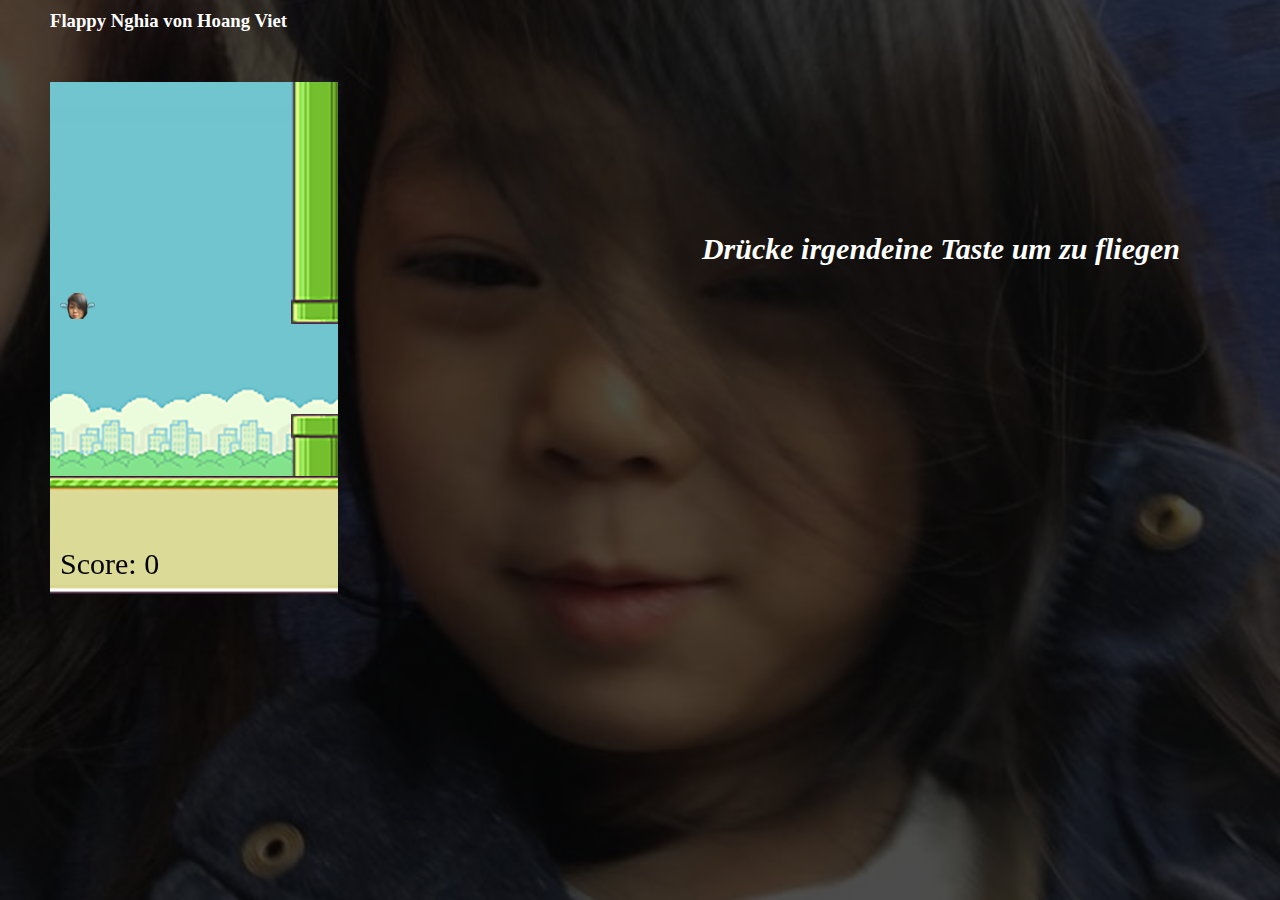
==== flappy nghia 1/index.html @ 831e77be "Commit" ====
<!DOCTYPE html>
<html>
<head>
	<title>Flappy Nghia</title>
	<link rel="stylesheet" type="text/css" href="style.css">
</head>
<body>
   <header>
    <h3> Flappy Nghia von Hoang Viet <br> </h3>
    <canvas id="canvas" width="288" height="512"></canvas>
    <script src="flappynghia.js"></script>
    <p> <b><i> Drücke irgendeine Taste um zu fliegen</i></b></p>
   </header>
 </body>
</html>
---- flappy nghia 1/style.css ----
*{ 
    margin: 0;
    padding: 0;
    box-sizing: border-box;
}

header {
     background-image: linear-gradient(rgba(0, 0, 0, 0.7), rgba(0, 0, 0, 0.7)), url(images/nghia1.jpg);
     height: 100vh;
     background-size: cover;
     background-position: center;
}

#canvas {
    padding: 50px;
    padding-bottom: 10px;
}

header h3 {
    padding-left: 50px;
    padding-top: 10px;
    color: white;
}

header p {
    color: white;
    float: right;
    font-size: 30px;
    transform: translate(-100px,200px);
}
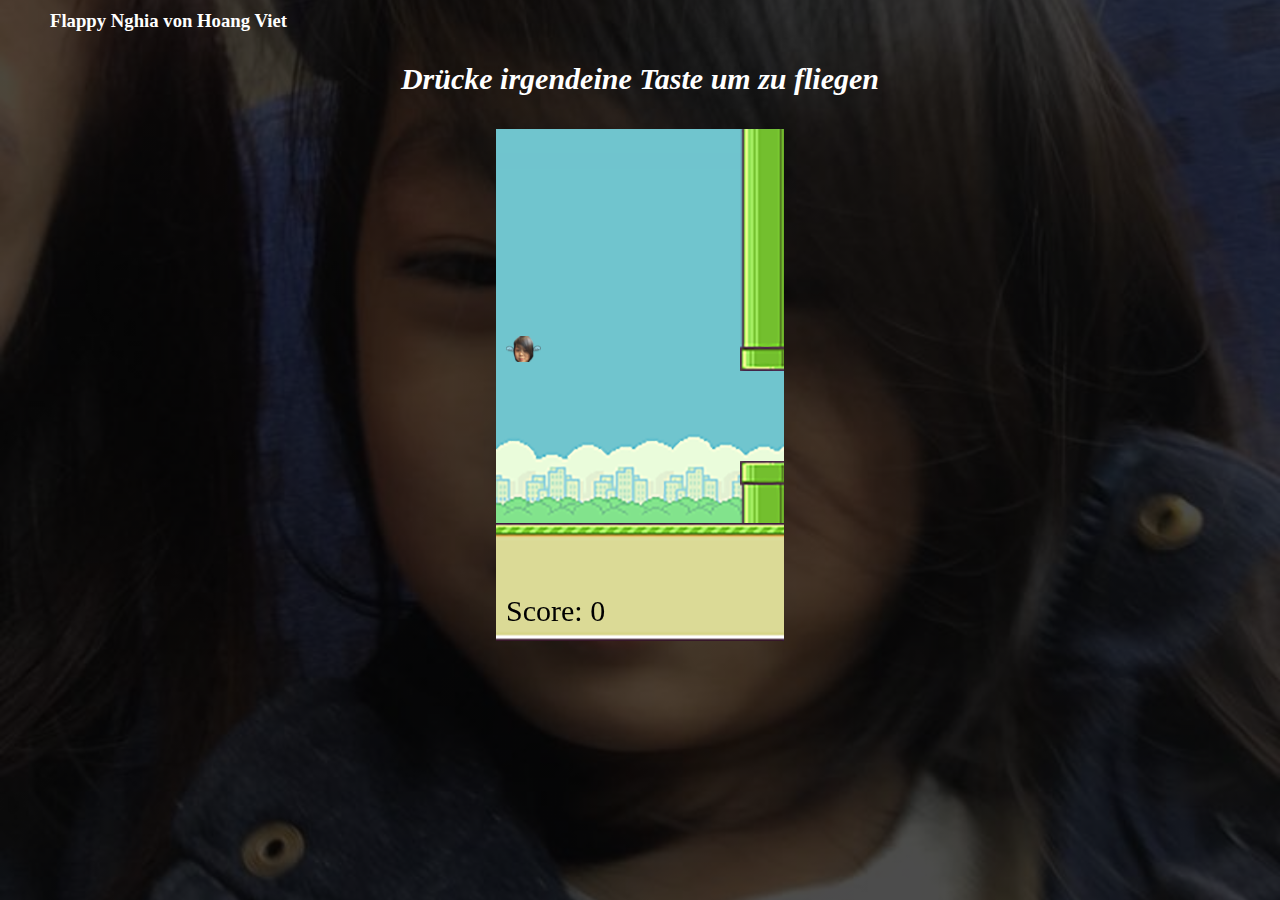
==== commit 3e5a5c4a: "align" ====
--- a/flappy nghia 1/index.html
+++ b/flappy nghia 1/index.html
@@ -5,11 +5,9 @@
 	<link rel="stylesheet" type="text/css" href="style.css">
 </head>
 <body>
-   <header>
     <h3> Flappy Nghia von Hoang Viet <br> </h3>
-    <canvas id="canvas" width="288" height="512"></canvas>
+    <div class="instruction"><b><i> Drücke irgendeine Taste um zu fliegen</i></div>
+    <div class="play-ground"><canvas id="canvas" width="288" height="512"></canvas></div>
     <script src="flappynghia.js"></script>
-    <p> <b><i> Drücke irgendeine Taste um zu fliegen</i></b></p>
-   </header>
- </body>
+</body>
 </html>--- a/flappy nghia 1/style.css
+++ b/flappy nghia 1/style.css
@@ -4,27 +4,30 @@
     box-sizing: border-box;
 }
 
-header {
+body {
      background-image: linear-gradient(rgba(0, 0, 0, 0.7), rgba(0, 0, 0, 0.7)), url(images/nghia1.jpg);
      height: 100vh;
      background-size: cover;
      background-position: center;
 }
 
-#canvas {
-    padding: 50px;
-    padding-bottom: 10px;
+.instruction, .play-ground {
+    text-align: center;
+    width: 100%;
 }
 
-header h3 {
+.instruction {
+    height: 37px;
+    color: white;
+    float: left;
+    font-size: 30px;
+    margin: 30px 0;
+}
+
+h3 {
     padding-left: 50px;
     padding-top: 10px;
     color: white;
 }
 
-header p {
-    color: white;
-    float: right;
-    font-size: 30px;
-    transform: translate(-100px,200px);
-}+
